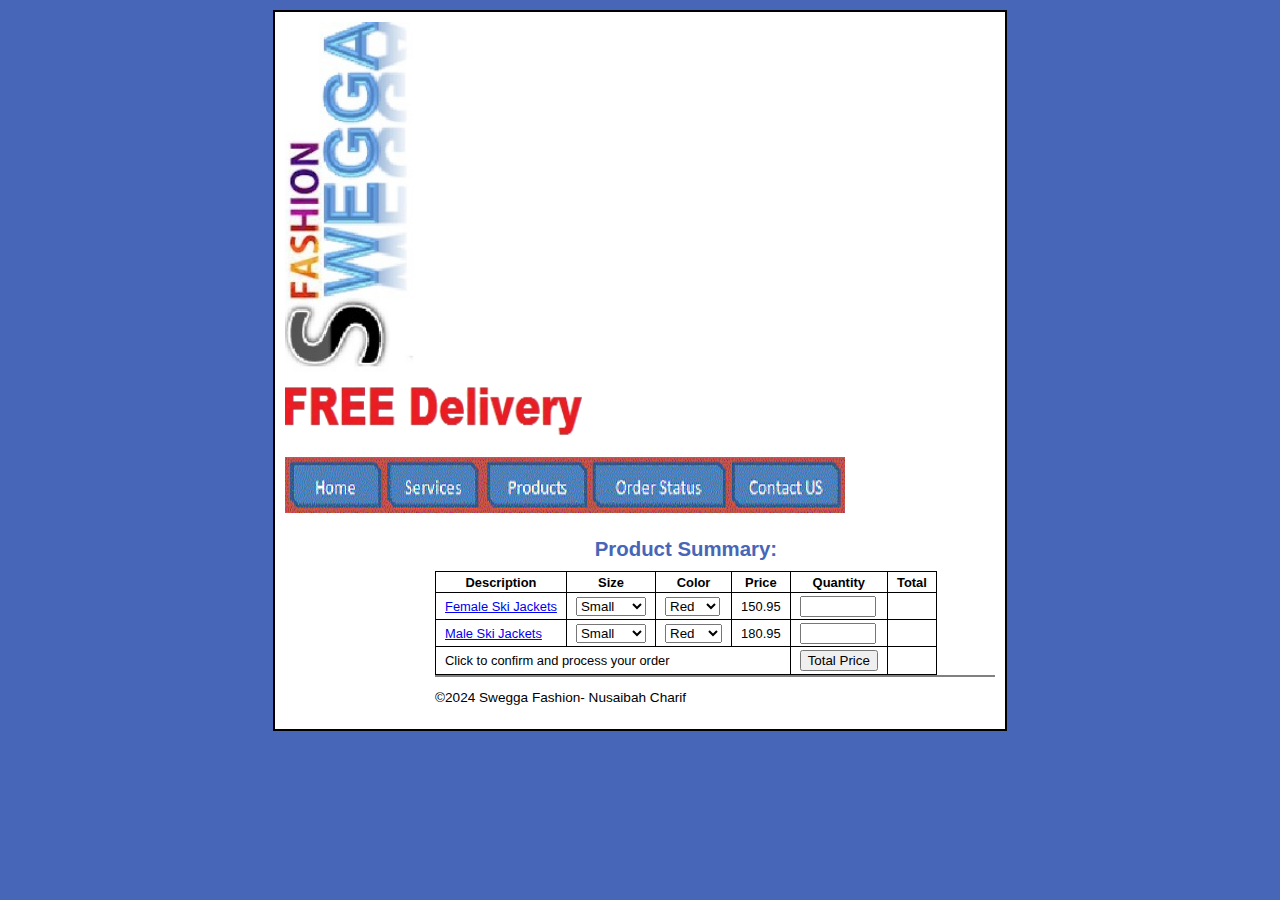
==== index.html @ 9e67798e "changes" ====
<!DOCTYPE html PUBLIC "-//W3C//DTD XHTML 1.0 Transitional//EN" 
   "http://www.w3.org/TR/xhtml1/DTD/xhtml1-transitional.dtd">
<html xmlns="http://www.w3.org/1999/xhtml">
<head>
<meta http-equiv="Content-Language" content="en-za" />
<meta http-equiv="Content-Type" content="text/html; charset=utf-8" />
<link rel="stylesheet" href="css/styling.css">
<title>Nusaibah Charif</title>
<link rel="favicon" type="image/x" href="graphics/Logo.png">
</head>

<body>
<div id="page">
	<div class="sidebar">
		<img src="graphics/swegga.jpg" id="sb" alt="sidebar">
		</div>
		
		<div class="banner">
 <img src="graphics/delivery.gif" id="d" alt="delivery.gif"> 
		
</div>
	<div class="navigation">
		<img src="graphics/links.gif" id="l" alt="navbar" usemap="#navbar" >
		<map name="linksmap">
			<area shape="rect" coords="10,5 95,35" alt="Home" href="order.html">
			<area  shape="rect" 105,5 190,35" alt="Services" href="pages/services.html">
			<area shape="rect" coords="205,5 300,35" alt="Products" href="pages/products.html">
			<area shape="rect" coords="310,5 440,35"  alt="Order" href="pages/orderStatus.html" >
			<area shape="rect" coords=" 450,5 555,35 " alt="Contact Us"  href="pages/contactUs.html" >
	
		  </map> 

	
	</div>
	<div id="main">
		<form class="orders">
			<table>
				<caption>Product Summary:</caption>
				<tr>
			<th>Description</th>
			<th>Size</th>	
			<th>Color</th>	
			<th>Price</th>	
			<th>Quantity</th>	
			<th>Total</th>
				
			</tr>
			<tr>
			<td><a href="female.html">Female Ski Jackets</a></td>
			<td>
				<select>
					<option value="Small">Small</option>
					<option value="Medium">Medium</option>
					<option value="Large">Large</option>
				</select>	
			</td>
			<td>
				<select>
					<option value="Red">Red</option>
					<option value="Pink">Pink</option>
					<option value="Black">Black</option>
				</select>
			</td>
			<td>150.95</td>
			<td><input type="number" id="femaleQuantity" min="1"></td>
			<td id="femaleTotal"></td>
			
			</tr>
			<tr>
				<td><a href="male.html">Male Ski Jackets</a></td>
			
				<td><select>
					<option value="Small">Small</option>
					<option value="Medium">Medium</option>
					<option value="Large">Large</option>
				</select></td>
				<td><select>
					<option value="Red">Red</option>
					<option value="Blue">Blue</option>
					<option value="White">White</option>
				</select>	</td>
				<td>180.95</td>
				<td><input type="number" id="maleQuantity" min="1"></td>
			
				<td id="maleTotal"></td>
				 
			</tr>
			<tr>
			<td colspan="4">Click to confirm and process your order</td>
			<td><button onclick="calculateTotal()" >Total Price</button></td>
			<td id="totalPrice"></td>
			</tr>
			
			</table>
			
			
			
			
			</form>
	
<div id="footer">
<p>&copy;2024 Swegga Fashion- Nusaibah Charif</p>
</div>

	</div>
	
</div>
<script src="script/code.js"></script>
</body>
</html>
---- css/styling.css ----
/* Examination number */

body {
    font-family: Arial, Helvetica, sans-serif;
	font-size: 85%;
	background-color: #4766B8;
    margin: 0;
	padding: 0; }

#page {
	width: 710px;
	background-color: white;
	margin: 10px auto;
	border: 2px solid black;
	padding: 10px; }


#main{
	margin-left: 150px;
}

#footer{
	margin-top: .5ems;
	border-top: 2px solid gray;
	padding-top: .7ems;
	clear: left;
}
#banner {
    margin-bottom: 1em;
	height: 70px }

#navigation {
	margin-top: 1em;
	height: 45px;
	background-color: white; }
	
#sidebar {
	width: 150px;
	height: 370px;
	background-color: white;
	margin-bottom: .7em;
	float: left; 
} 
#sb{
	height: 350px;
	width: 150px;
}
#d{
	height: 85px;
	width: 300px;
}
#l{
	height: 56px;
	width: 560px ;
}

.copyright {
    font-size: 90%;
    text-align: right; 
	margin: 0; }
	
/* the styles for the table*/

caption {
	font-family: Arial, Helvetica, sans-serif;
	font-weight: bold;
	margin-top: 25px;
	margin-bottom: 10px;
	font-size: 150%;
	color: #4766B8; }
	table{
		 
		border-collapse: collapse;
	}

td, th {
	border: 1px solid black;
	padding: .2em .7em;
	font-size: 95%; }	
	
.alignRight {
	text-align: right; }
#maleQuantity{
	width: 65px;
	padding-left: 5px;
}
#femaleQuantity{
	width: 65px;
	padding-left: 5px;
}

	/* Nusaibah Charif */
	/* console.log('Nusaibah Charif") */
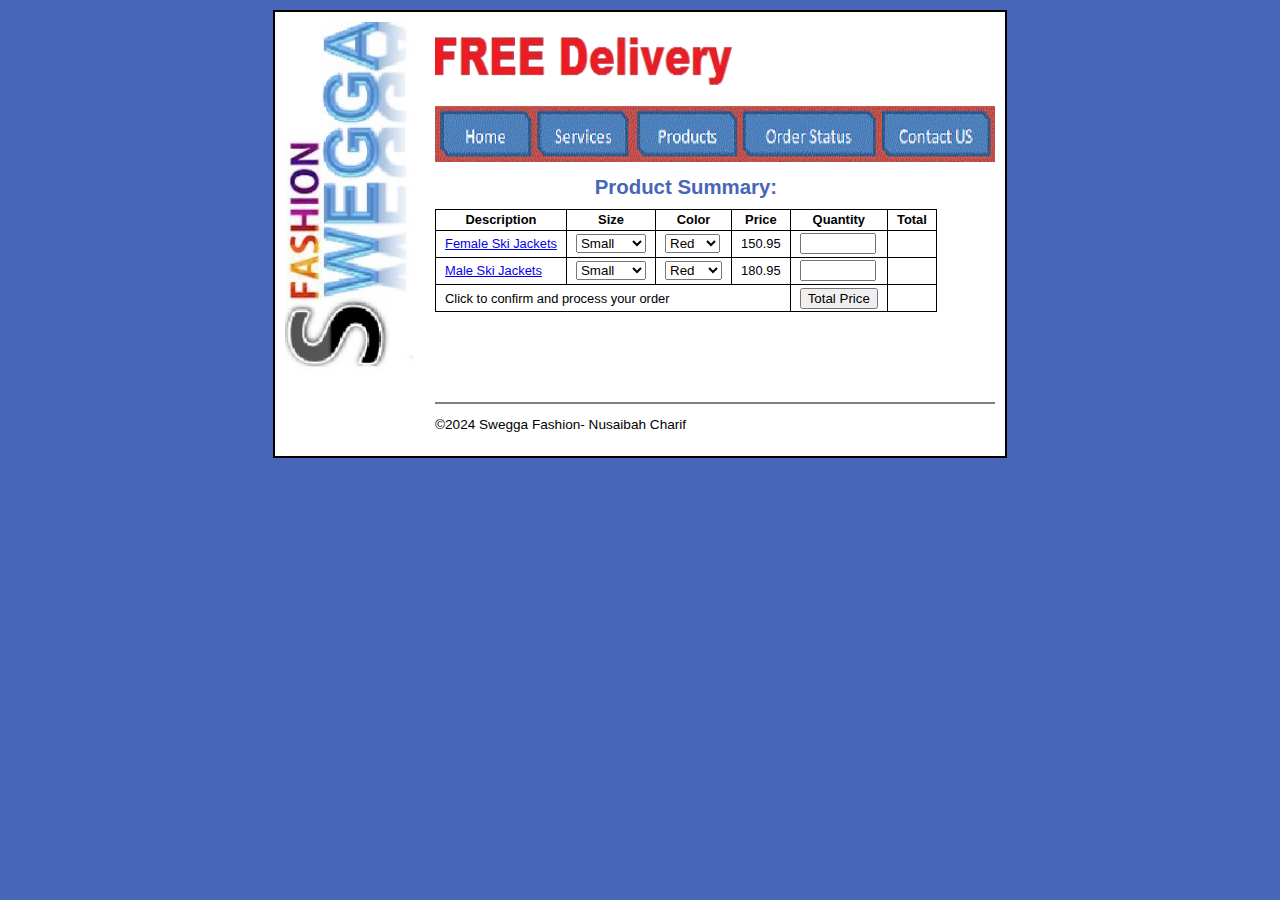
==== commit 1eb81151: "stylingfix" ====
--- a/index.html
+++ b/index.html
@@ -6,20 +6,20 @@
 <meta http-equiv="Content-Type" content="text/html; charset=utf-8" />
 <link rel="stylesheet" href="css/styling.css">
 <title>Nusaibah Charif</title>
-<link rel="favicon" type="image/x" href="graphics/Logo.png">
+<link rel="icon" type="image/x-icon" href="graphics/Logo.png">
 </head>
 
 <body>
 <div id="page">
-	<div class="sidebar">
+	<div id="sidebar">
 		<img src="graphics/swegga.jpg" id="sb" alt="sidebar">
 		</div>
 		
-		<div class="banner">
+		<div id="banner">
  <img src="graphics/delivery.gif" id="d" alt="delivery.gif"> 
 		
 </div>
-	<div class="navigation">
+	<div id="navigation">
 		<img src="graphics/links.gif" id="l" alt="navbar" usemap="#navbar" >
 		<map name="linksmap">
 			<area shape="rect" coords="10,5 95,35" alt="Home" href="order.html">
@@ -80,7 +80,7 @@
 					<option value="White">White</option>
 				</select>	</td>
 				<td>180.95</td>
-				<td><input type="number" id="maleQuantity" min="1"></td>
+				<td><input type="number" id="maleQuantity" min="1" value="save"></td>
 			
 				<td id="maleTotal"></td>
 				 
